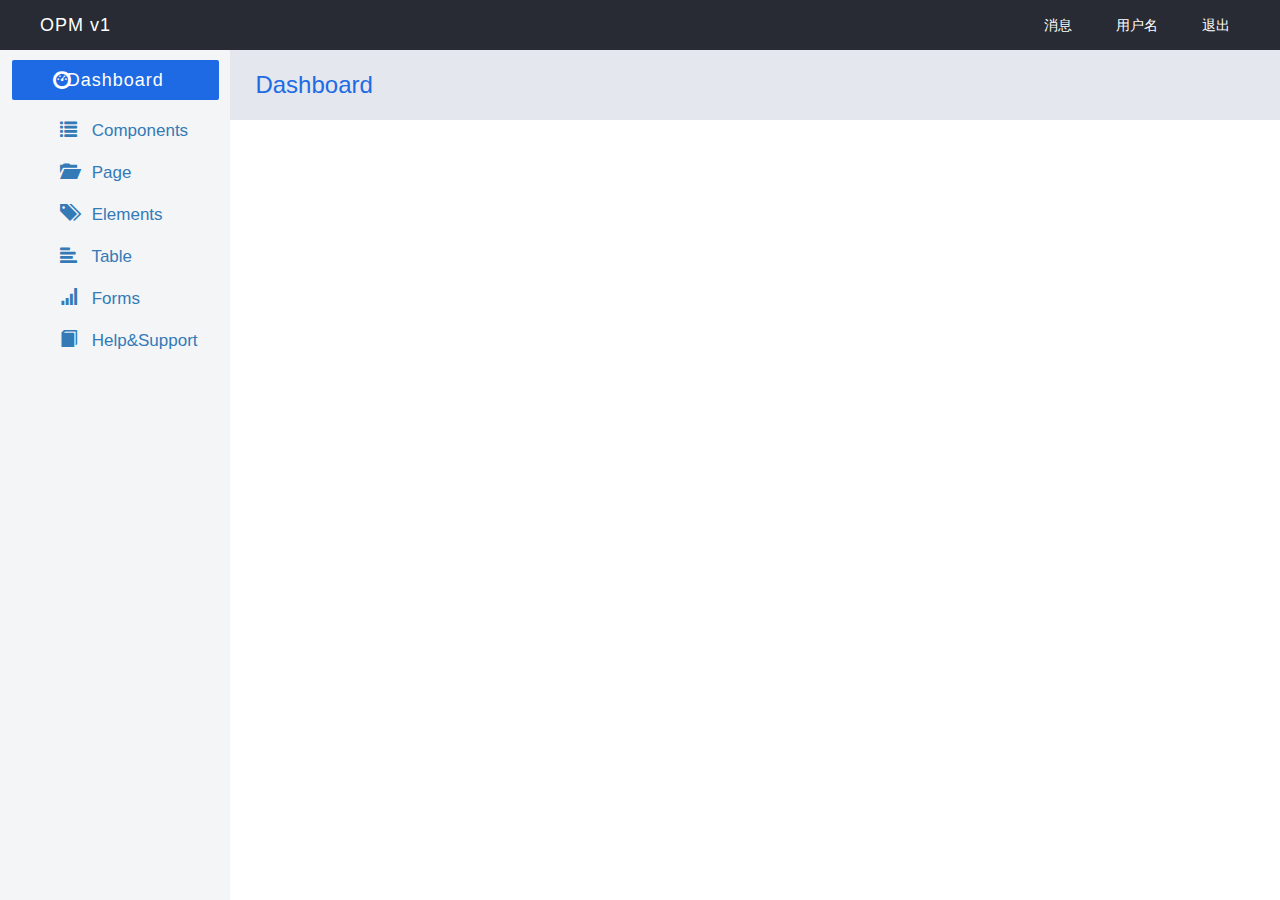
==== static/index.html @ 6a9a1bec "init git" ====
<!DOCTYPE html>
<html lang="en">

<head>
    <meta charset="UTF-8">
    <meta name="viewport" content="width=device-width, initial-scale=1.0">
    <meta http-equiv="X-UA-Compatible" content="ie=edge">
    <link rel="stylesheet" href="css/reset.css">
    <link rel="stylesheet" href="css/index.css?id=3ee4">
    <link href="css/bootstrap.min.css" rel="stylesheet">
    <title>首页</title>
</head>

<body>
    <div class="header">
        <div class="homer">
            <div class="index">
                <a href="">OPM v1</a>
            </div>
            <ul class="top-list">
                <li>
                    <a href="">消息</a>
                </li>
                <li>
                    <a href="">用户名</a>
                </li>
                <li>
                    <a href="">退出</a>
                </li>
            </ul>
        </div>
    </div>
    <div class="container-full">
        <div class="left-con">
            <div class="dash-board">
                <a href="#">
                    <span class="glyphicon glyphicon-dashboard"></span>
                    Dashboard
                </a>

            </div>

            <div class="nav-list">
                <ul>
                    <a href="#">
                        <li>
                            <span class="glyphicon glyphicon-list"></span>
                            Components</li>
                    </a>
                    <a href="#">
                        <li>
                            <span class="glyphicon glyphicon-folder-open"></span>
                            Page</li>
                    </a>
                    <a href="#">
                        <li>
                            <span class="glyphicon glyphicon-tags"></span>
                            Elements</li>
                    </a>
                    <a href="#">
                        <li>
                            <span class="glyphicon glyphicon-align-left"></span>
                            Table</li>
                    </a>
                    <a href="#">
                        <li>
                            <span class="glyphicon glyphicon-signal"></span>
                            Forms</li>
                    </a>
                    <a href="#">
                        <li>
                            <span class="glyphicon glyphicon-book"></span>
                            Help&Support</li>
                    </a>
                </ul>
            </div>
        </div>
        <div class="right-con">
            <div class="banner">
                <div class="dash-board1">
                    <h3>Dashboard</h3>
                </div>
            </div>
        </div>
    </div>
</body>

</html>
---- static/css/index.css ----
body,html{
    height: 100%;
    width: 100%;
}
.header{
    height: 50px;
    background: rgb(40,43,51);
}
.container-full {
    margin: 0 auto;
    width: 100%;
  }
.index{
    display: inline-block;
    line-height: 50px;
    text-align: center;
    margin-left: 40px;
    font-size: 18px;
    letter-spacing: 1px;
}

.homer ul{
    list-style: none;
    margin: 0 10px 0 0;
    float: right;
}

.homer ul li{
    display: inline-block;
    line-height: 50px;
    margin-right: 40px;
}

.homer ul li a, .index a{
    line-height: inherit;
    text-decoration: none;
    display: inline-block;
    color: #fff;
}

.left-con{
    width: 18%;
    height: calc(100vh - 50px);
    box-sizing:border-box;
    float: left;
    background: rgb(243, 245, 247);
}

.right-con{
    width: 82%;
    height: calc(100vh - 50px);
    box-sizing:border-box;
    float: right;
}

.left-con .dash-board {
    width: 90%;
    background: rgb(30,105,228);
    margin: 10px auto;
    height: 40px;
    line-height: 40px;
    text-align: center;
    font-size: 18px;
    border-radius: 2px;
    position: relative;
    letter-spacing: 1px;
    display: block;
    
}
.dash-board a{
    text-decoration: none;
    color: white;
}
.dash-board a:hover{
    text-decoration: none;
    color: white;
}
.dash-board span{
    position: absolute;
    left: 20%;
    top: 27%;
}
.nav-list ul{
    margin: 0;
}
.nav-list ul a{
    height: 42px;
    display: block;
    padding: 0 10px;
    line-height: 42px;
    text-decoration: none;
}
.nav-list li{
    list-style: none;
    font-family: Lato,sans-serif;
    font-size:17px;
    font-weight: 400;
}
.nav-list span{
    margin: 0 10px;
}

.right-con .banner{
    height: 70px;
    width: 100%;
    background: rgb(228,231,238)
}
.right-con .banner .dash-board1 h3{
    margin: 0;
    padding: 0;
    line-height: 70px;
    margin-left: 25px;
    color: rgb(32,107,228)
}
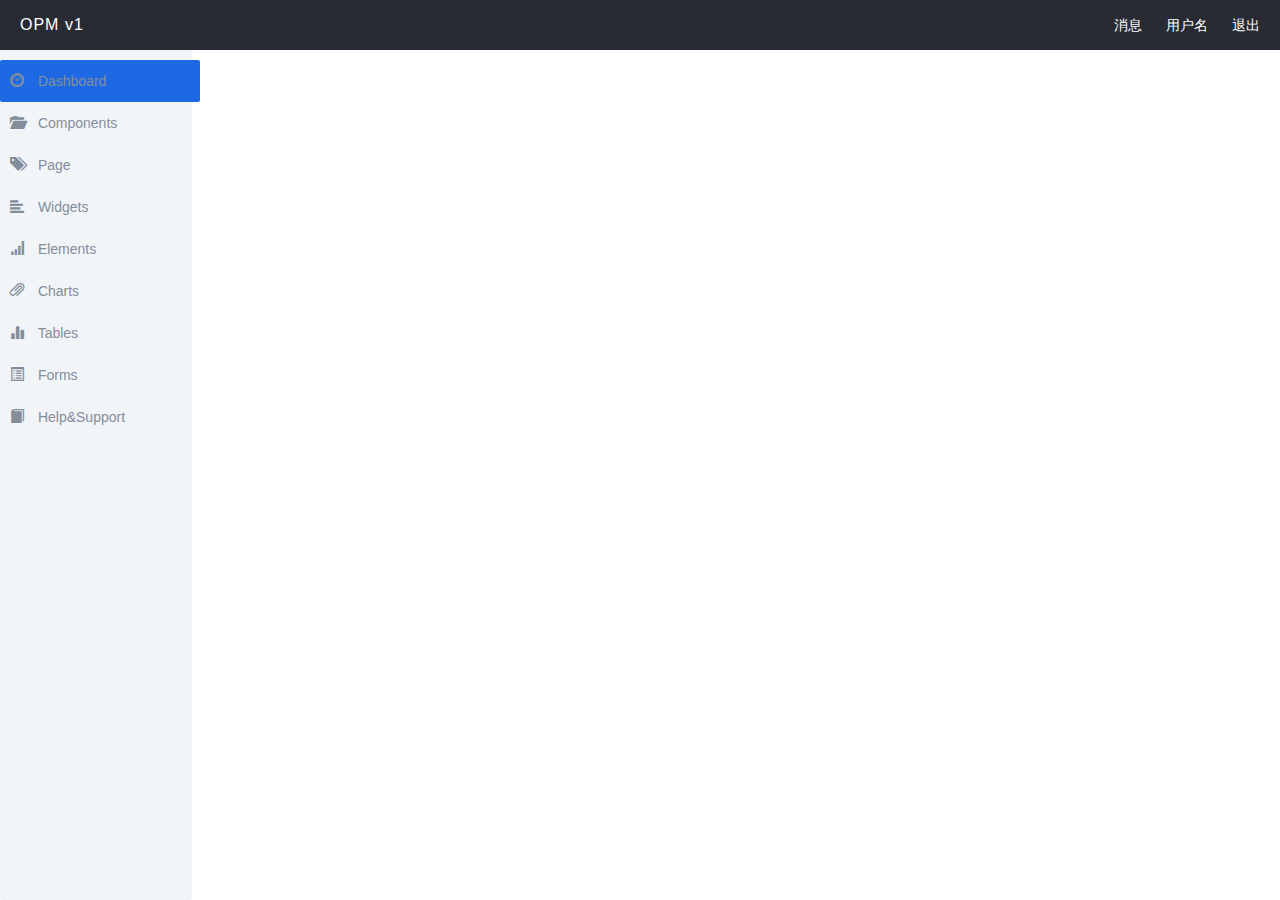
==== commit 1e5130e5: "change the base style and js" ====
--- a/static/index.html
+++ b/static/index.html
@@ -30,59 +30,185 @@
             </ul>
         </div>
     </div>
-    <div class="container-full">
-        <div class="left-con">
-            <div class="dash-board">
-                <a href="#">
-                    <span class="glyphicon glyphicon-dashboard"></span>
-                    Dashboard
-                </a>
-
-            </div>
-
-            <div class="nav-list">
-                <ul>
-                    <a href="#">
-                        <li>
-                            <span class="glyphicon glyphicon-list"></span>
-                            Components</li>
-                    </a>
-                    <a href="#">
-                        <li>
-                            <span class="glyphicon glyphicon-folder-open"></span>
-                            Page</li>
-                    </a>
-                    <a href="#">
-                        <li>
-                            <span class="glyphicon glyphicon-tags"></span>
-                            Elements</li>
-                    </a>
-                    <a href="#">
-                        <li>
-                            <span class="glyphicon glyphicon-align-left"></span>
-                            Table</li>
-                    </a>
-                    <a href="#">
-                        <li>
-                            <span class="glyphicon glyphicon-signal"></span>
-                            Forms</li>
-                    </a>
-                    <a href="#">
-                        <li>
-                            <span class="glyphicon glyphicon-book"></span>
-                            Help&Support</li>
-                    </a>
-                </ul>
-            </div>
-        </div>
-        <div class="right-con">
-            <div class="banner">
-                <div class="dash-board1">
-                    <h3>Dashboard</h3>
-                </div>
-            </div>
+    <div id="page-sidebar" class="scrollable-content">
+        <div id="sidebar-menu" class="active">
+            <ul>
+                <li>
+                    <div class="current-page">
+                        <span class="glyphicon glyphicon-dashboard"></span>
+                        Dashboard</div>
+                    <div class="box-drawer">
+                        <p class="zcd">
+                            <a href="#">Components</a>
+                        </p>
+                        <p class="zcd">
+                            <a href="#">Components</a>
+                        </p>
+                        <p class="zcd">
+                            <a href="#">Components</a>
+                        </p>
+                        <p class="zcd">
+                            <a href="#">Components</a>
+                        </p>
+                    </div>
+                </li>
+                <li>
+                    <div>
+                        <span class="glyphicon glyphicon-folder-open"></span>
+                        Components</div>
+                    <div class="box-drawer">
+                        <p class="zcd">
+                            <!-- <span class="demo"></span> -->
+                            <a href="#">Components</a>
+                        </p>
+                        <p class="zcd">
+                            <a href="#">Components</a>
+                        </p>
+                        <p class="zcd">
+                            <a href="#">Components</a>
+                        </p>
+                        <p class="zcd">
+                            <a href="#">Components</a>
+                        </p>
+                    </div>
+                </li>
+                <li>
+                    <div>
+                        <span class="glyphicon glyphicon-tags"></span>
+                        Page</div>
+                    <div class="box-drawer">
+                        <p class="zcd">
+                            <a href="#">Components</a>
+                        </p>
+                        <p class="zcd">
+                            <a href="#">Components</a>
+                        </p>
+                        <p class="zcd">
+                            <a href="#">Components</a>
+                        </p>
+                        <p class="zcd">
+                            <a href="#">Components</a>
+                        </p>
+                    </div>
+                </li>
+                <li>
+                    <div>
+                        <span class="glyphicon glyphicon-align-left"></span>
+                        Widgets</div>
+                    <div class="box-drawer">
+                        <p class="zcd">
+                            <a href="#">Components</a>
+                        </p>
+                        <p class="zcd">
+                            <a href="#">Components</a>
+                        </p>
+                        <p class="zcd">
+                            <a href="#">Components</a>
+                        </p>
+                        <p class="zcd">
+                            <a href="#">Components</a>
+                        </p>
+                    </div>
+                </li>
+                <li>
+                    <div>
+                        <span class="glyphicon glyphicon-signal"></span>
+                        Elements</div>
+                    <div class="box-drawer">
+                        <p class="zcd">
+                            <a href="#">Components</a>
+                        </p>
+                        <p class="zcd">
+                            <a href="#">Components</a>
+                        </p>
+                        <p class="zcd">
+                            <a href="#">Components</a>
+                        </p>
+                        <p class="zcd">
+                            <a href="#">Components</a>
+                        </p>
+                    </div>
+                </li>
+                <li>
+                    <div>
+                        <span class="glyphicon glyphicon-paperclip"></span>
+                        Charts</div>
+                    <div class="box-drawer">
+                        <p class="zcd">
+                            <a href="#">Components</a>
+                        </p>
+                        <p class="zcd">
+                            <a href="#">Components</a>
+                        </p>
+                        <p class="zcd">
+                            <a href="#">Components</a>
+                        </p>
+                        <p class="zcd">
+                            <a href="#">Components</a>
+                        </p>
+                    </div>
+                </li>
+                <li>
+                    <div>
+                        <span class="glyphicon glyphicon-stats"></span>
+                        Tables</div>
+                    <div class="box-drawer">
+                        <p class="zcd">
+                            <a href="#">Components</a>
+                        </p>
+                        <p class="zcd">
+                            <a href="#">Components</a>
+                        </p>
+                        <p class="zcd">
+                            <a href="#">Components</a>
+                        </p>
+                        <p class="zcd">
+                            <a href="#">Components</a>
+                        </p>
+                    </div>
+                </li>
+                <li>
+                    <div>
+                        <span class="glyphicon glyphicon-list-alt"></span>
+                        Forms</div>
+                    <div class="box-drawer">
+                        <p class="zcd">
+                            <a href="#">Components</a>
+                        </p>
+                        <p class="zcd">
+                            <a href="#">Components</a>
+                        </p>
+                        <p class="zcd">
+                            <a href="#">Components</a>
+                        </p>
+                        <p class="zcd">
+                            <a href="#">Components</a>
+                        </p>
+                    </div>
+                </li>
+                <li>
+                    <div>
+                        <span class="glyphicon glyphicon-book"></span>
+                        Help&amp;Support</div>
+                    <div class="box-drawer">
+                        <p class="zcd">
+                            <a href="#">Components</a>
+                        </p>
+                        <p class="zcd">
+                            <a href="#">Components</a>
+                        </p>
+                        <p class="zcd">
+                            <a href="#">Components</a>
+                        </p>
+                        <p class="zcd">
+                            <a href="#">Components</a>
+                        </p>
+                    </div>
+                </li>
+            </ul>
         </div>
     </div>
 </body>
-
+<script type="text/javascript" src="js/jquery-3.2.1.min.js"></script>
+<script type="text/javascript" src="js/index.js"></script>
 </html>--- a/static/css/index.css
+++ b/static/css/index.css
@@ -5,110 +5,92 @@
 .header{
     height: 50px;
     background: rgb(40,43,51);
+    position: fixed;
+    width: 100%;
+    top: 0;
+    left: 0;
+    right: 0;
 }
-.container-full {
-    margin: 0 auto;
-    width: 100%;
-  }
+.index a, .top-list a{
+    color: white;
+    text-decoration: none;
+}
 .index{
+    float: left;
+    display: block;
+    line-height: 50px;
+    font-size: 16px;
+    font-weight: 500;
+    letter-spacing: 1px;
+    margin-left: 20px;
+
+}
+.top-list{
+    float: right;
+    line-height: 50px;
+}
+.top-list li{
+    line-height: 50px;
     display: inline-block;
-    line-height: 50px;
-    text-align: center;
-    margin-left: 40px;
-    font-size: 18px;
-    letter-spacing: 1px;
+    margin: 0 20px 0 0;
 }
 
-.homer ul{
-    list-style: none;
-    margin: 0 10px 0 0;
-    float: right;
+#page-sidebar{
+    position: fixed;
+    height: calc(100vh - 50px);
+    top: 50px;
+    left: 0;
+    width: 15%;
+    background-color: rgb(242,245,247);
+    padding-top: 10px;
+    color: rgb(131,141,156);
+    border-radius: 3px;
 }
 
-.homer ul li{
-    display: inline-block;
-    line-height: 50px;
-    margin-right: 40px;
+#sidebar-menu span{
+    margin: 0 10px;
+}
+#sidebar-menu li{
+    /* height: 42px; */
+    width: 200px;
+    line-height: 42px;
+    margin: 0 auto;
+}
+#sidebar-menu li:hover{
+    background-color: rgb(255, 255, 255);
+    border-radius: 2px;
+    cursor: pointer;
+    color: rgb(61,144,236)
 }
 
-.homer ul li a, .index a{
-    line-height: inherit;
-    text-decoration: none;
-    display: inline-block;
-    color: #fff;
+.current-page{
+    background-color: rgb(29,105,227);
+    border-radius: 2px;
+    line-height: 42px;
+    width: 100%;
+}
+.current-page:hover{
+    background-color: rgb(29,105,227);   
 }
 
-.left-con{
-    width: 18%;
-    height: calc(100vh - 50px);
-    box-sizing:border-box;
-    float: left;
-    background: rgb(243, 245, 247);
+.box-drawer p{
+    height: 30px;
+    padding-left: 20px;
 }
-
-.right-con{
-    width: 82%;
-    height: calc(100vh - 50px);
-    box-sizing:border-box;
-    float: right;
+.box-drawer p:hover{
+    background-color: rgb(250,250,250)   
 }
-
-.left-con .dash-board {
-    width: 90%;
-    background: rgb(30,105,228);
-    margin: 10px auto;
-    height: 40px;
-    line-height: 40px;
-    text-align: center;
-    font-size: 18px;
-    border-radius: 2px;
+.box-drawer{
+    display: none;
+}
+.zcd{
     position: relative;
-    letter-spacing: 1px;
-    display: block;
-    
 }
-.dash-board a{
+.zcd a{
     text-decoration: none;
-    color: white;
-}
-.dash-board a:hover{
-    text-decoration: none;
-    color: white;
-}
-.dash-board span{
-    position: absolute;
-    left: 20%;
-    top: 27%;
-}
-.nav-list ul{
-    margin: 0;
-}
-.nav-list ul a{
-    height: 42px;
-    display: block;
-    padding: 0 10px;
-    line-height: 42px;
-    text-decoration: none;
-}
-.nav-list li{
-    list-style: none;
-    font-family: Lato,sans-serif;
-    font-size:17px;
-    font-weight: 400;
-}
-.nav-list span{
-    margin: 0 10px;
-}
-
-.right-con .banner{
-    height: 70px;
-    width: 100%;
-    background: rgb(228,231,238)
-}
-.right-con .banner .dash-board1 h3{
-    margin: 0;
-    padding: 0;
-    line-height: 70px;
-    margin-left: 25px;
-    color: rgb(32,107,228)
+    line-height: 30px;
+    height: 30px;
+    display: inline-block;
+    width: 160px;
+    margin-left: 20px;
 }